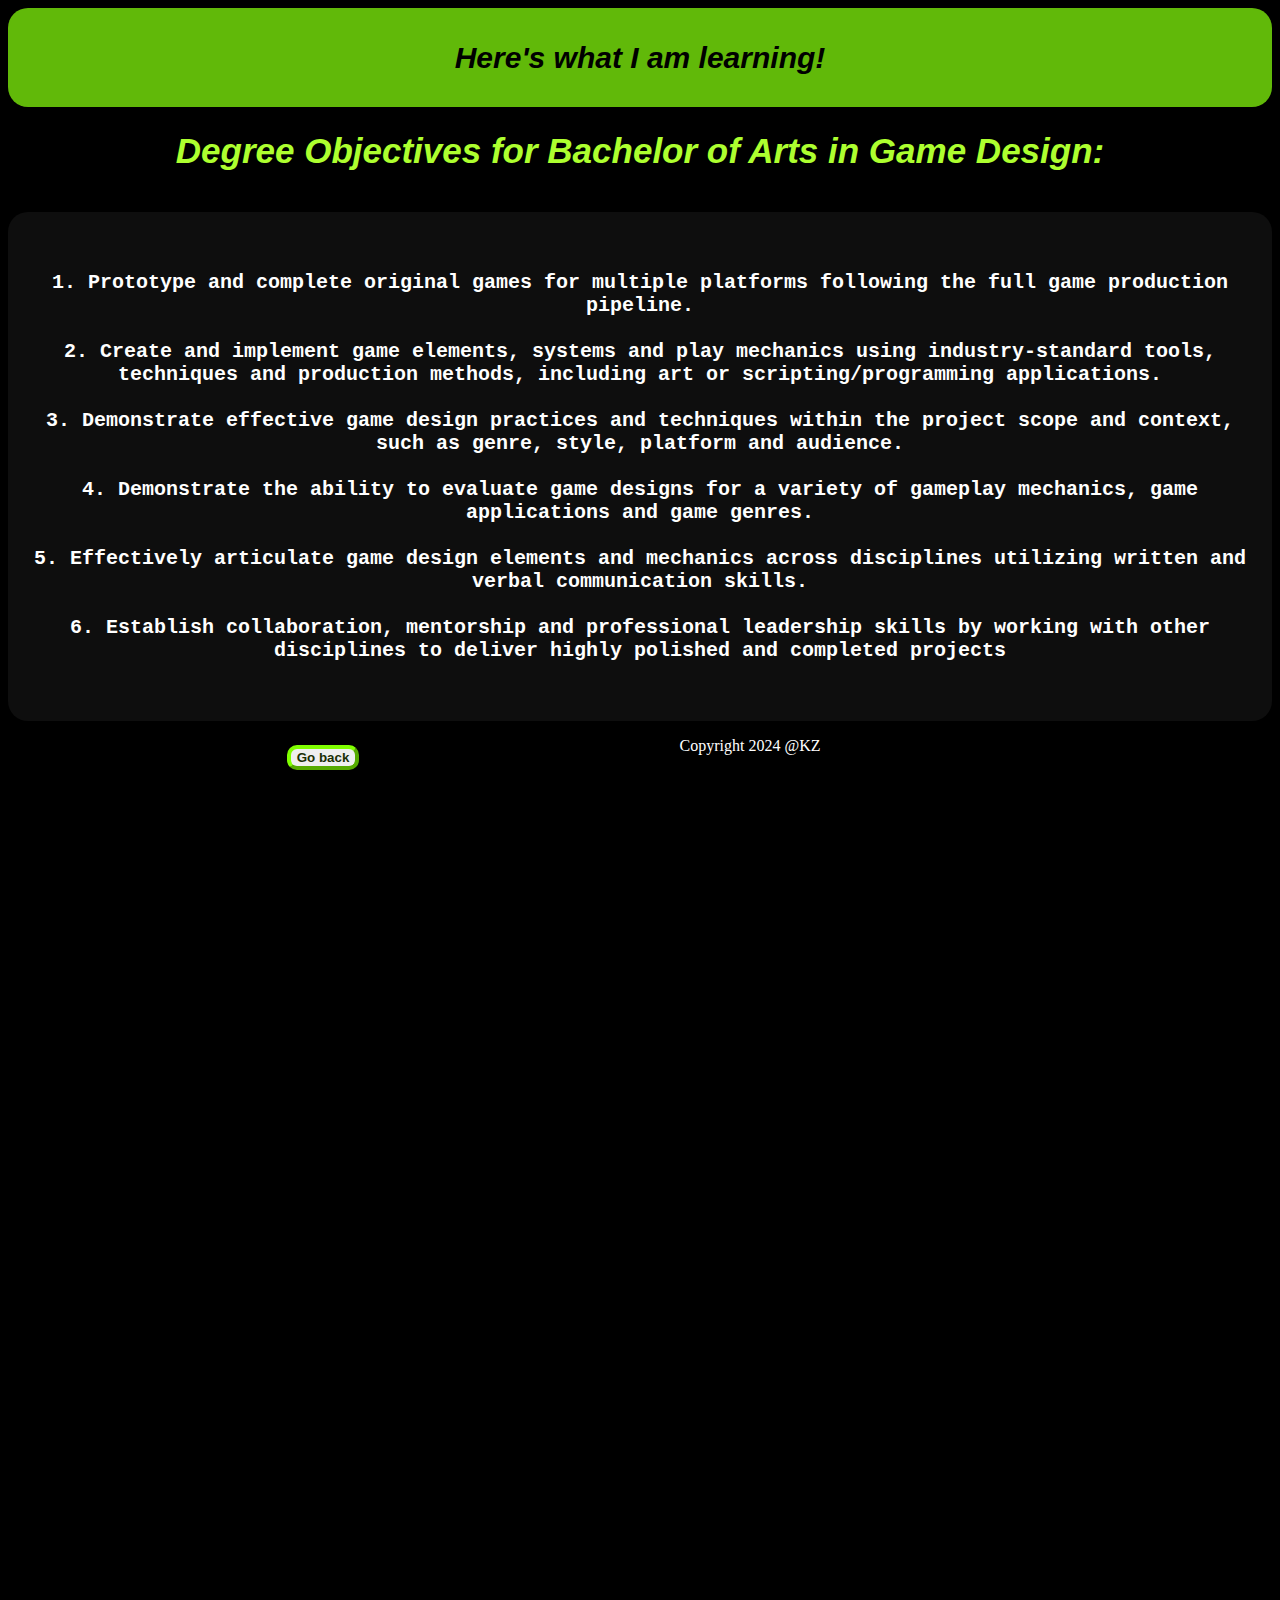
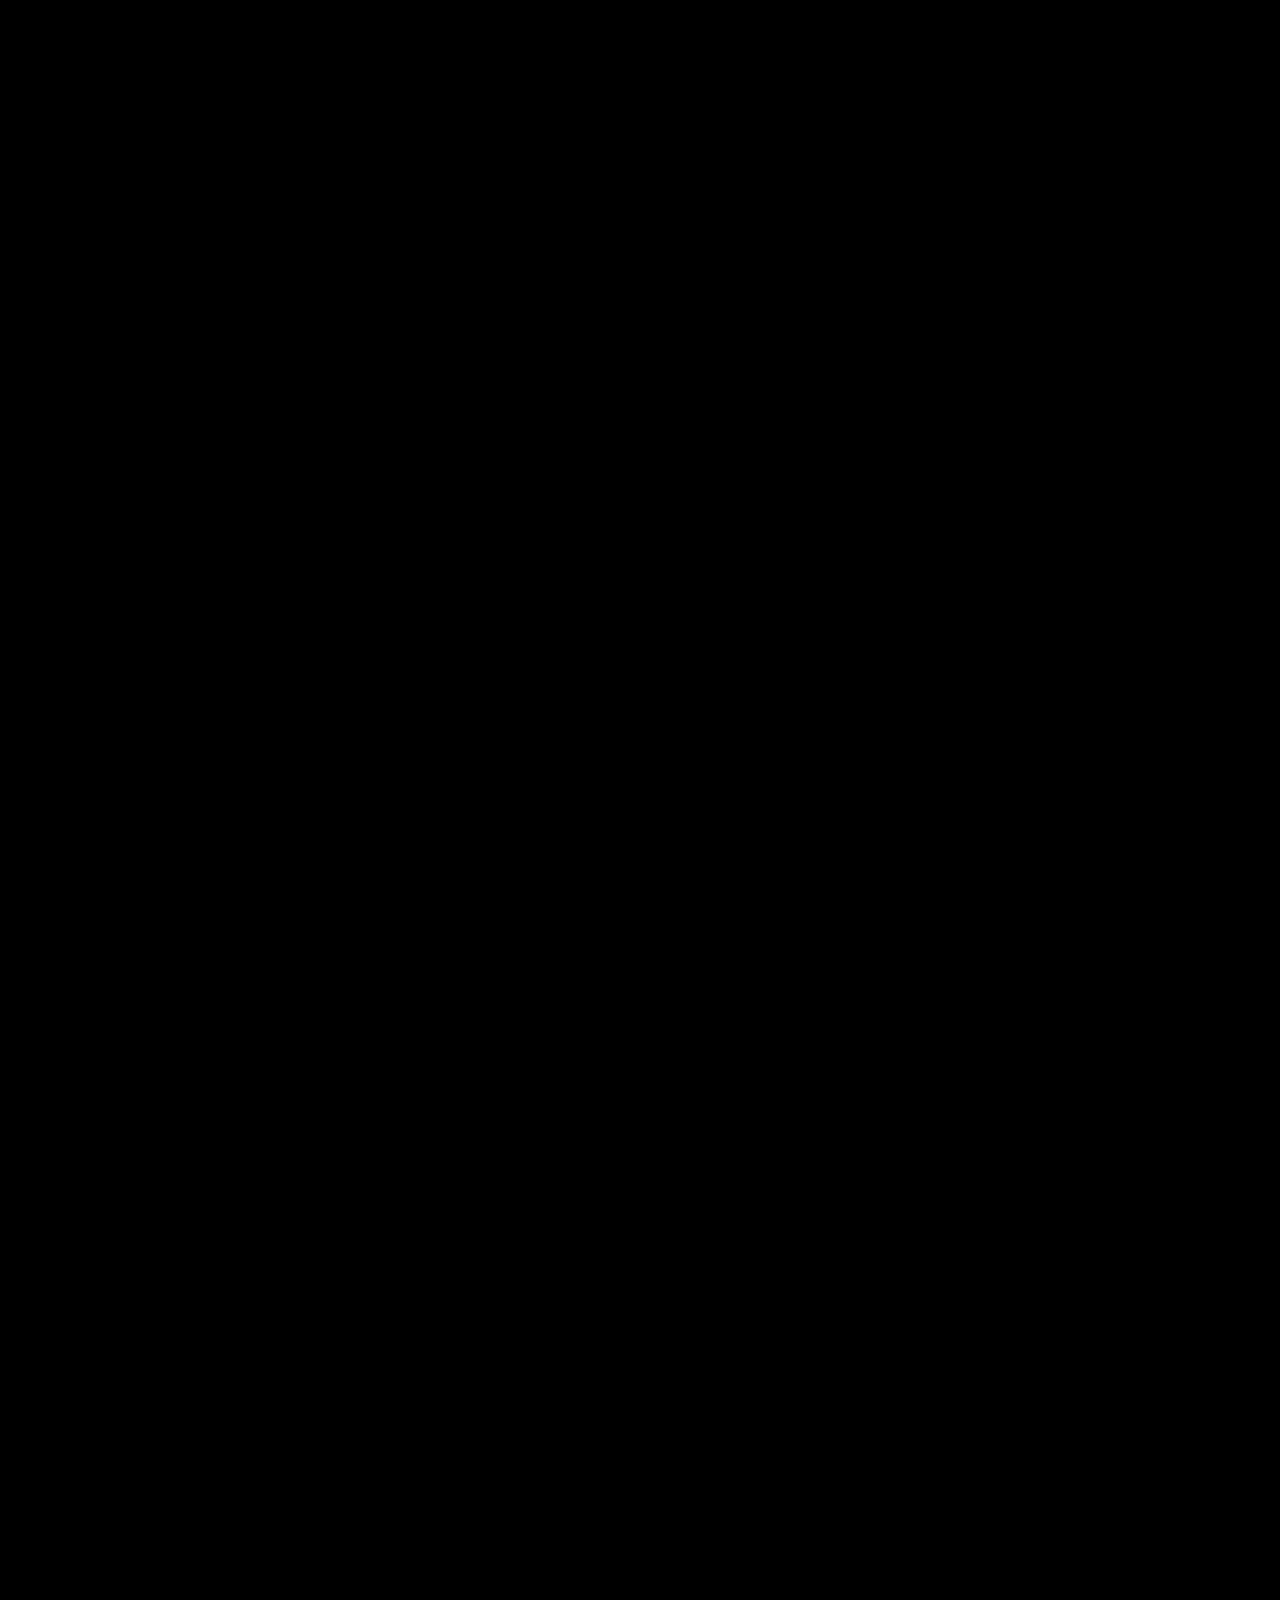
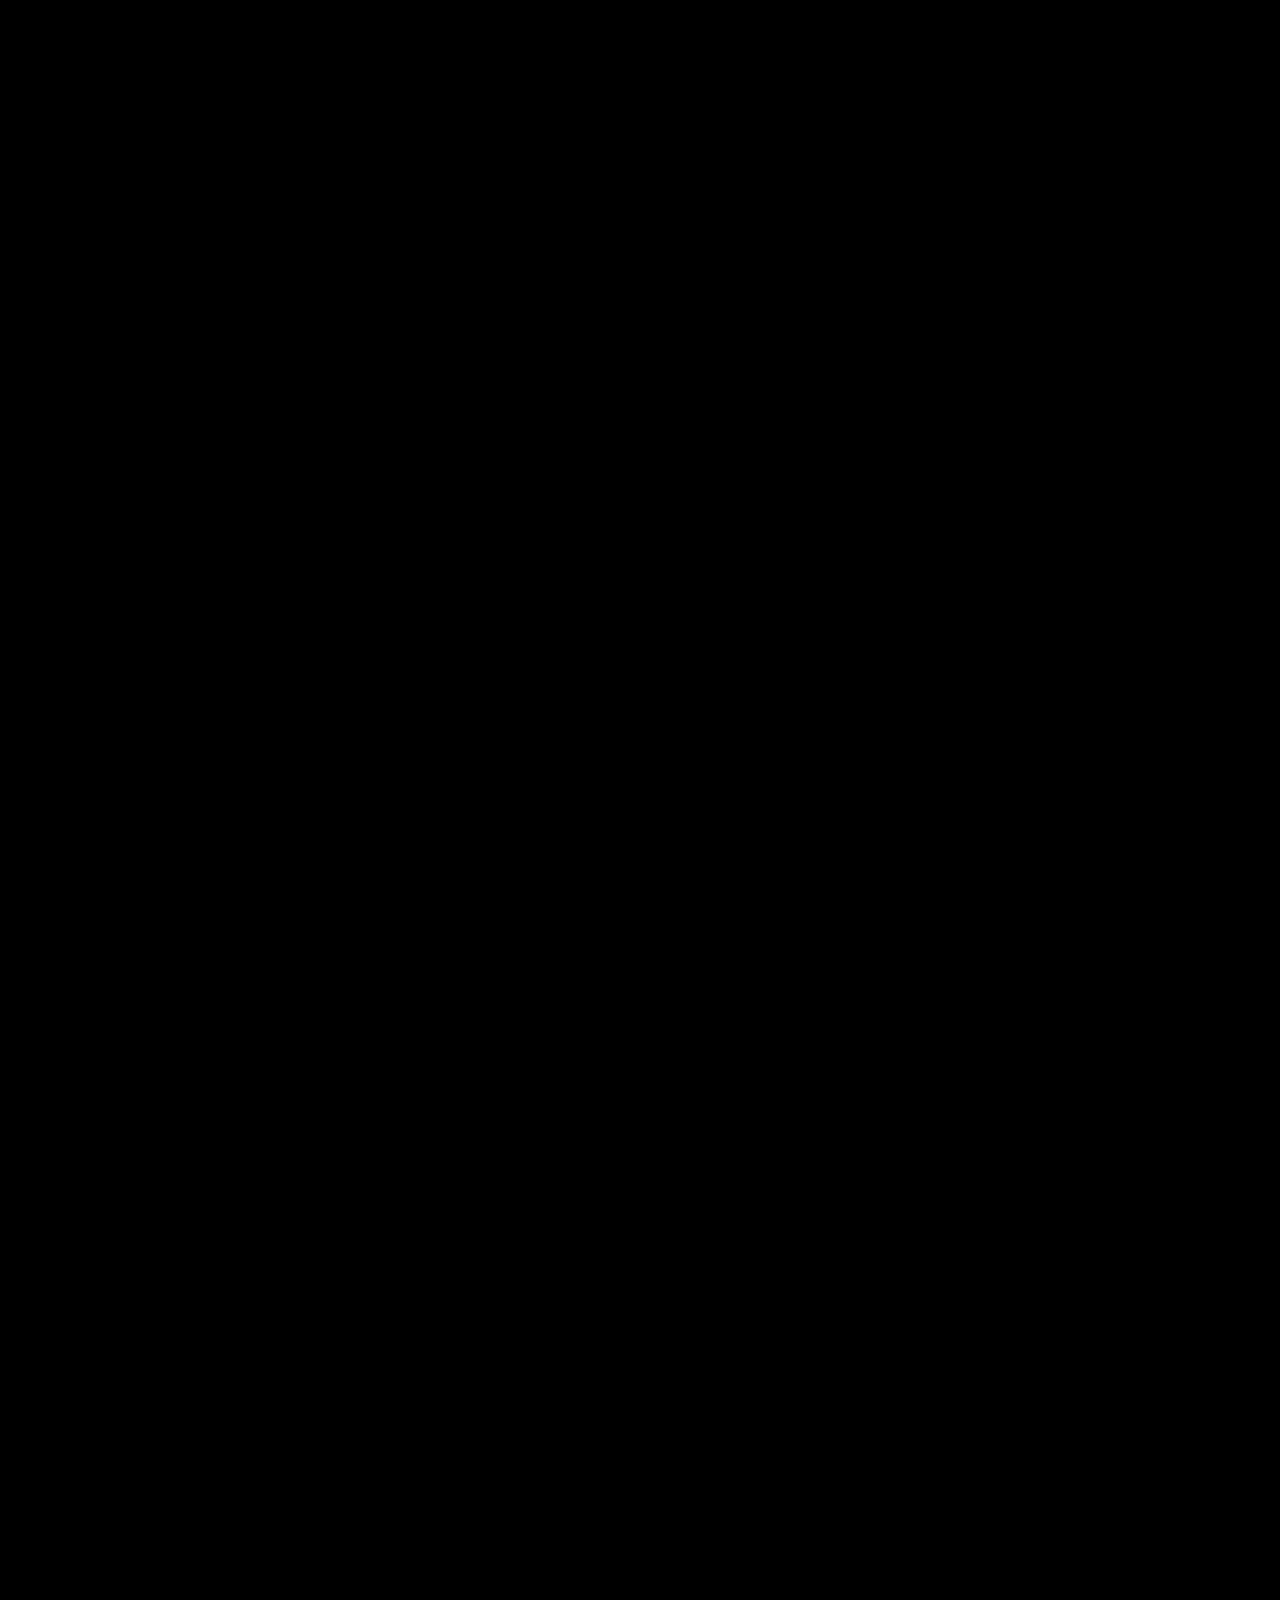
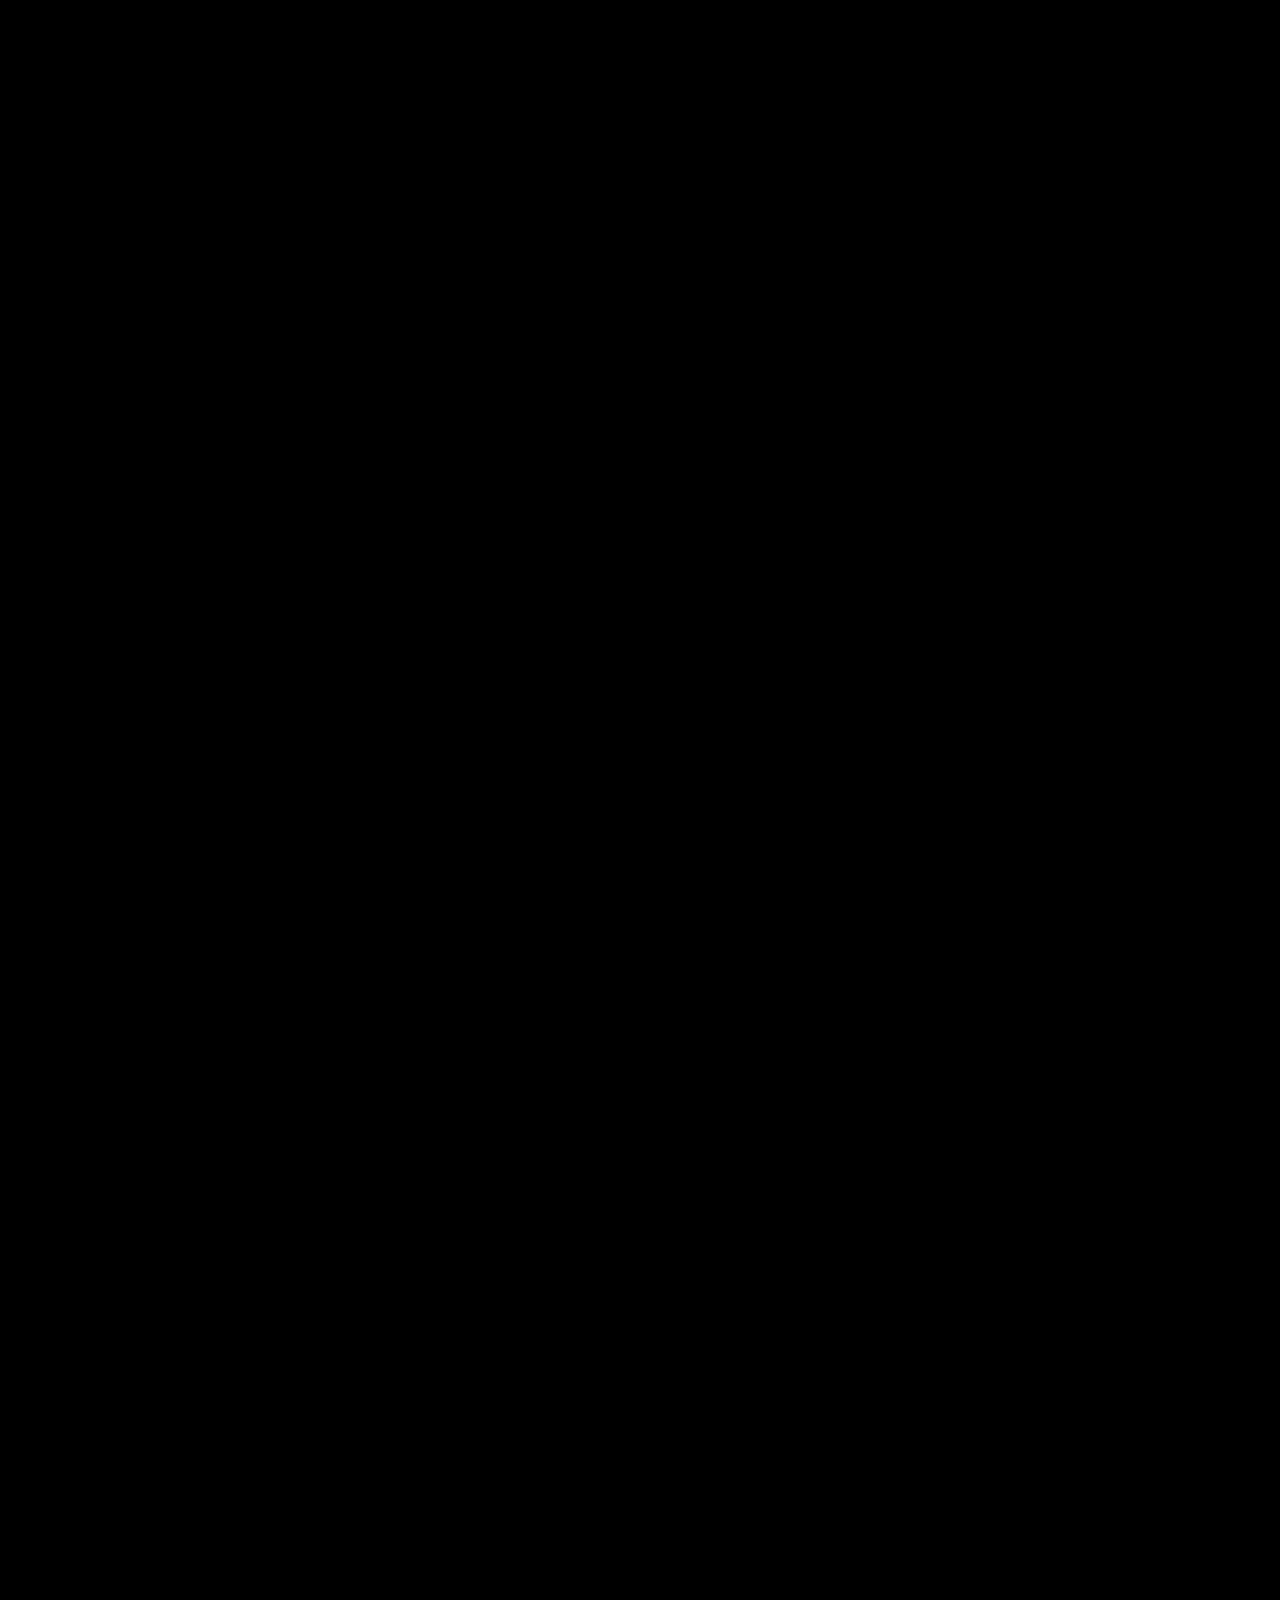
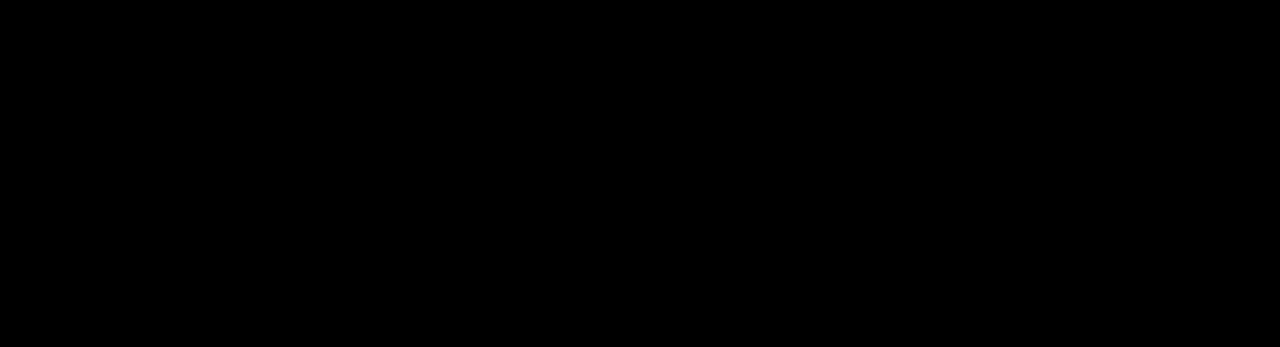
==== boards.html @ e5bd7a98 "Add files via upload" ====
<!DOCTYPE html>

<!--
Kristi Zwiener, assignment 1.1, Version 1.0.0.
-->
<!--
Below sets the code language to english and sets us up. 
These were done by using <! and then using the smart predictions of VSC.
-->
<html lang="en">
<head>
    <meta charset="UTF-8">
    <meta name="viewport" content="width=device-width, initial-scale=1.0">
    <!--
    Below is how to link to a .css stylesheet
    rel = relation. 
    Choosing the relation to this document as "stylesheet" enables me to use the css I had made.
    -->
    <link rel="Stylesheet" href="main.css">
    <link rel="Javascript" href="Javascript-Girpage.js">
<!--
    <title></title> This edits the browser tab's lettering. -->

    <title>Degree Objectives</title></head>

     <!--
    <body></body>Everything in the body is what you see on the web page.
    -->

    <body>

         <!-- 
        <div></div>Divs are sort of like a 'box' to put things in. In my case, this was extra text.
        -->

     <div><h1>Here's what I am learning!</h1></div>
                  
     <!--
     <center></center> This centers the text; Eventually I plan to have this done via css, but for now I use it as I'm comfortable with it.
    <h1></h1> is a heading type text. Very big text!

    Also, the id addition to lines I use in the rest of this document are merely for styling reasons.
    These are made via the css stylesheet. Using these, I can make multiple different styles for different ids 
    I would like to use.

    After this <div> below, I use <img src="">, this allows me to link an image from either online or through my documents.
        For the sake of this class, I linked from my own documents.
    --> 

            <center><h1 id="h1-diff">Degree Objectives for Bachelor of Arts in Game Design:</h1>

              </center>
        </div>   

        <!--
        <br> Merely adds a break between spaces. 
            This one below was used to seperate this <div> from the last <div>, leaving a nice gap.
            -->

                <br>
            
                <div id="div-diff1">
                    <center>
                        <br><br>
                        1. Prototype and complete original games for multiple platforms following the full game production pipeline.
                        <br><br>2. Create and implement game elements, systems and play mechanics using industry-standard tools, techniques and 
                        production methods, including art or scripting/programming applications.
                       <br><br> 3. Demonstrate effective game design practices and techniques within the project scope and context, such as genre, style, 
                        platform and audience.
                       <br><br> 4. Demonstrate the ability to evaluate game designs for a variety of gameplay mechanics, game applications and game 
                        genres.
                      <br><br>  5. Effectively articulate game design elements and mechanics across disciplines utilizing written and verbal communication 
                        skills.
                       <br><br> 6. Establish collaboration, mentorship and professional leadership skills by working with other disciplines to deliver highly 
                        polished and completed projects</center><br><br>
                </div>
            
            <nav>  </nav>


        </body>

<!--
        Below I left a single-line comment for myself from the lecture I'd watched.
        Adding a popup text later would be fun, especially if I can tie it to one button.
        -->

<script>
    //*use "alert ("words")" when need a popup alert (this is a single line comment)
</script>

<!--
Below here is the <footer> code, in which anything inside it will appear on the bottom of the page.
    -->

<footer><nav><a href="Index.html"><button id="button3"><b>Go back</b></button></a></nav><p id="p-diff"><center>Copyright 2024 @KZ</center></p></footer>
</html>
---- main.css ----
h1
{
font-family: 'Franklin Gothic Medium', 'Arial Narrow', Arial, sans-serif;
font-size: 30px;
font-style: italic;
font-weight: bolder;
color: rgb(0, 0, 0);
text-align: center;

}


#h1-diff{
    font-family: Impact, Haettenschweiler, 'Arial Narrow Bold', sans-serif;
    font-size: 35px;
    color: greenyellow;
    font-weight: bold;
    text-align: center;
}

#h1-game{
    font-family: Impact, Haettenschweiler, 'Arial Narrow Bold', sans-serif;
    font-size: 35px;
    color: rgb(128, 128, 128);
    font-weight: bold;
    text-align: center;
}


body {

    background-color: black;
    color: white;
    text-align: center;
 
}


#pizzacursorbody {

    background-color: black;
    color: white;
    cursor: url("what.cur"), auto;
    text-align: center;
}

div{
    background-color: rgb(97, 185, 9);
    padding: 1%;
    border-color: cornsilk;
    font-size: 20px;
    color: black;
    font-family: 'Courier New', Courier, monospace;
    font-weight: bolder;
    text-align: center;
    border-radius: 20px;
    border-width: 3px;
    
}

#div-diff1{
        background-color: rgb(14, 14, 14);
        padding: 1%;
        border-color: cornsilk;
        font-size: 20px;
        color: rgb(255, 255, 255);
        font-family: 'Courier New', Courier, monospace;
        font-weight: bolder;
        border-radius: 20px;
    border-width: 3px;
        
}

#button3{

color: rgb(27, 48, 5);
border-color: rgb(128, 255, 0);
border-radius: 10px;
border-width: 4px;
cursor: pointer;
text-align: center;
}


#buttonplay1{

    color: rgb(27, 48, 5);
    border-color: rgb(128, 255, 0);
    border-radius: 10px;
    border-width: 4px;
    cursor: url("what.cur"), auto;
    text-align: center;

}

footer{
    color: white;
    text-align: center;
    margin-right: 200px;
}

nav{

    height: 6000px;
    width: 200px;
    float: left;
    padding: 5px;
    line-height: 30px;

}


/* unvisited link */
a:link {
    color: rgb(0, 255, 21);
  }
  
  /* visited link */
  a:visited {
    color: rgb(180, 0, 111);
  }
  
  /* mouse over link */
  a:hover {
    color: rgb(90, 233, 97);
  }
  
  /* selected link */
  a:active {
    color: rgb(255, 255, 255);
  }

  #die1res{

    font-family: 'Franklin Gothic Medium', 'Arial Narrow', Arial, sans-serif;
font-size: 30px;
font-style: italic;
font-weight: bolder;
color: rgb(255, 255, 255);
text-align: center;
  }

  #die2res{

    font-family: 'Franklin Gothic Medium', 'Arial Narrow', Arial, sans-serif;
    font-size: 30px;
    font-style: italic;
    font-weight: bolder;
    color: rgb(255, 255, 255);
    text-align: center;

  }

  #Sumres{

    font-family: 'Franklin Gothic Medium', 'Arial Narrow', Arial, sans-serif;
    font-size: 30px;
    font-style: italic;
    font-weight: bolder;
    color: rgb(255, 255, 255);
    text-align: center;

  }

  #GirRollsRes{
    font-family: 'Franklin Gothic Medium', 'Arial Narrow', Arial, sans-serif;
    font-size: 30px;
    font-style: italic;
    font-weight: bolder;
    color: rgb(255, 255, 255);
    text-align: center;
  }

  #FinalRes{
    font-family: 'Franklin Gothic Medium', 'Arial Narrow', Arial, sans-serif;
    font-size: 40px;
    font-style: italic;
    font-weight: bolder;
    color: rgb(0, 140, 255);
    text-align: center;

  }
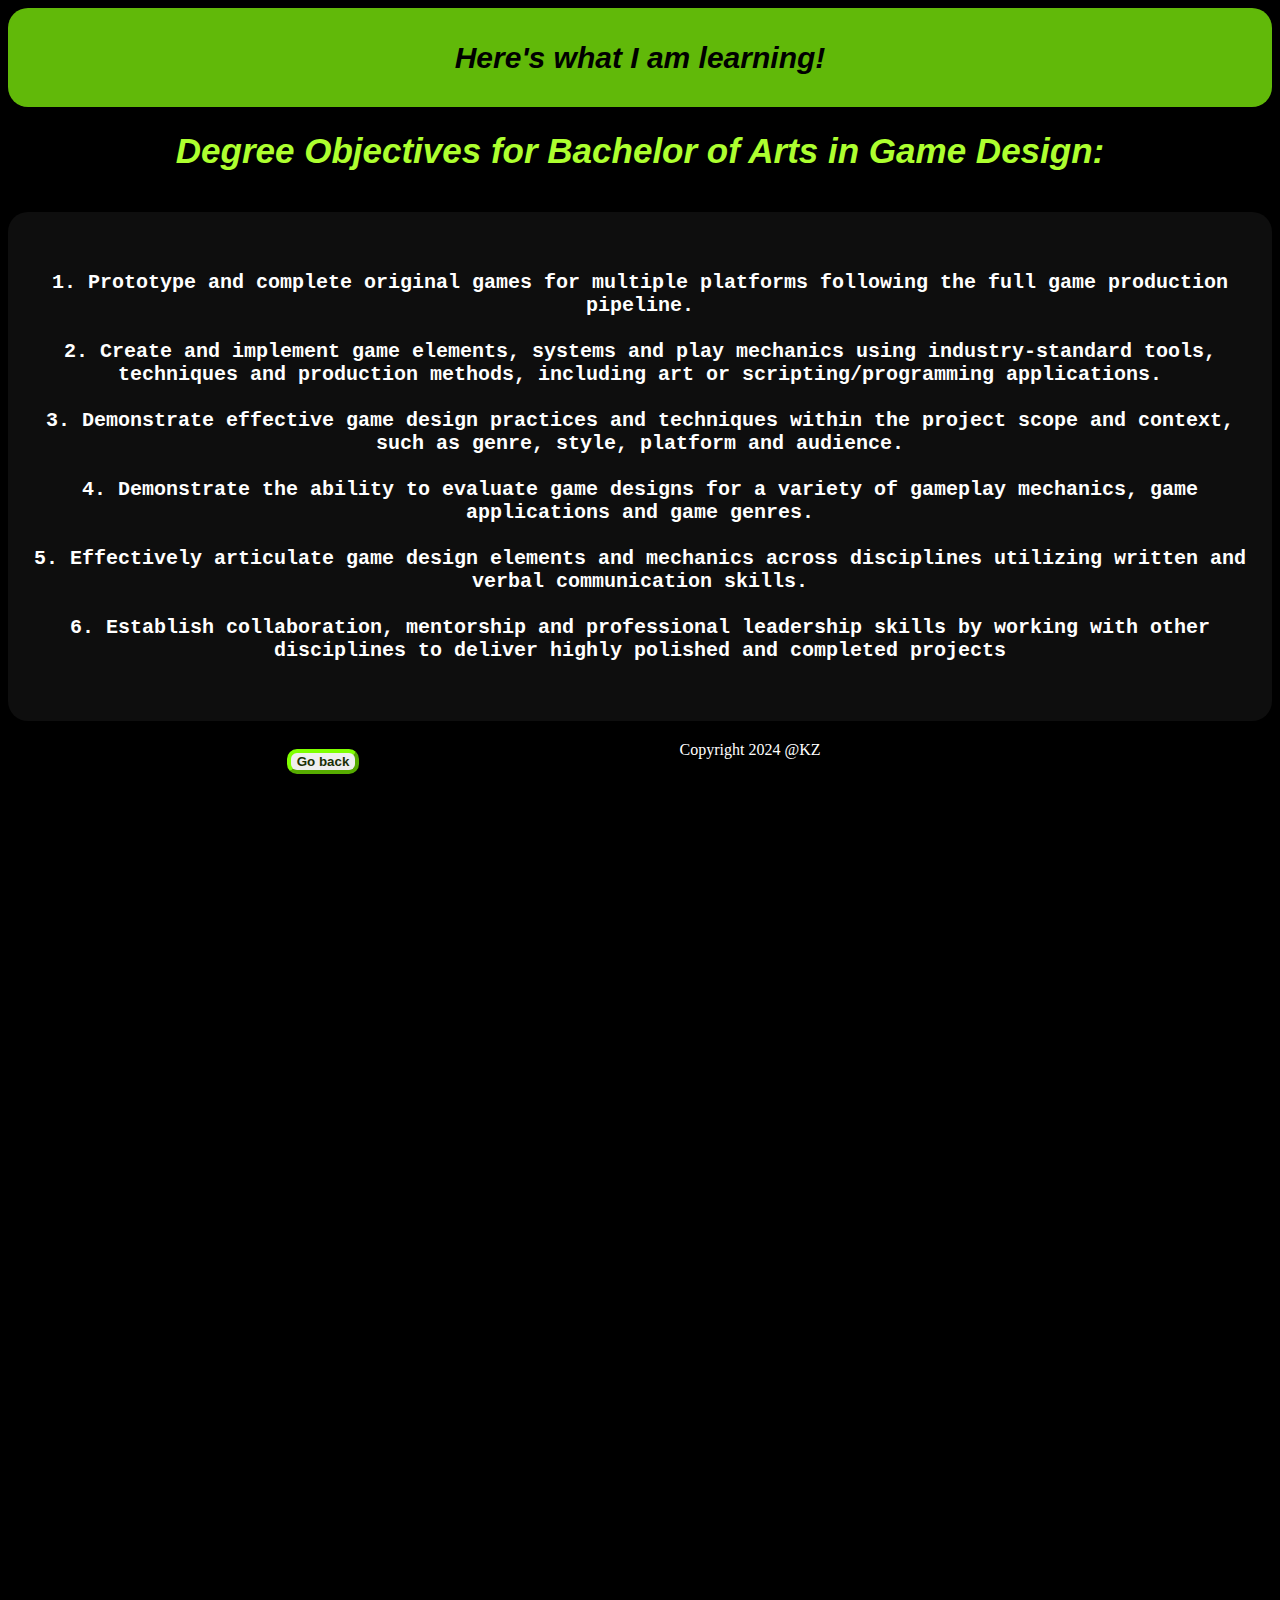
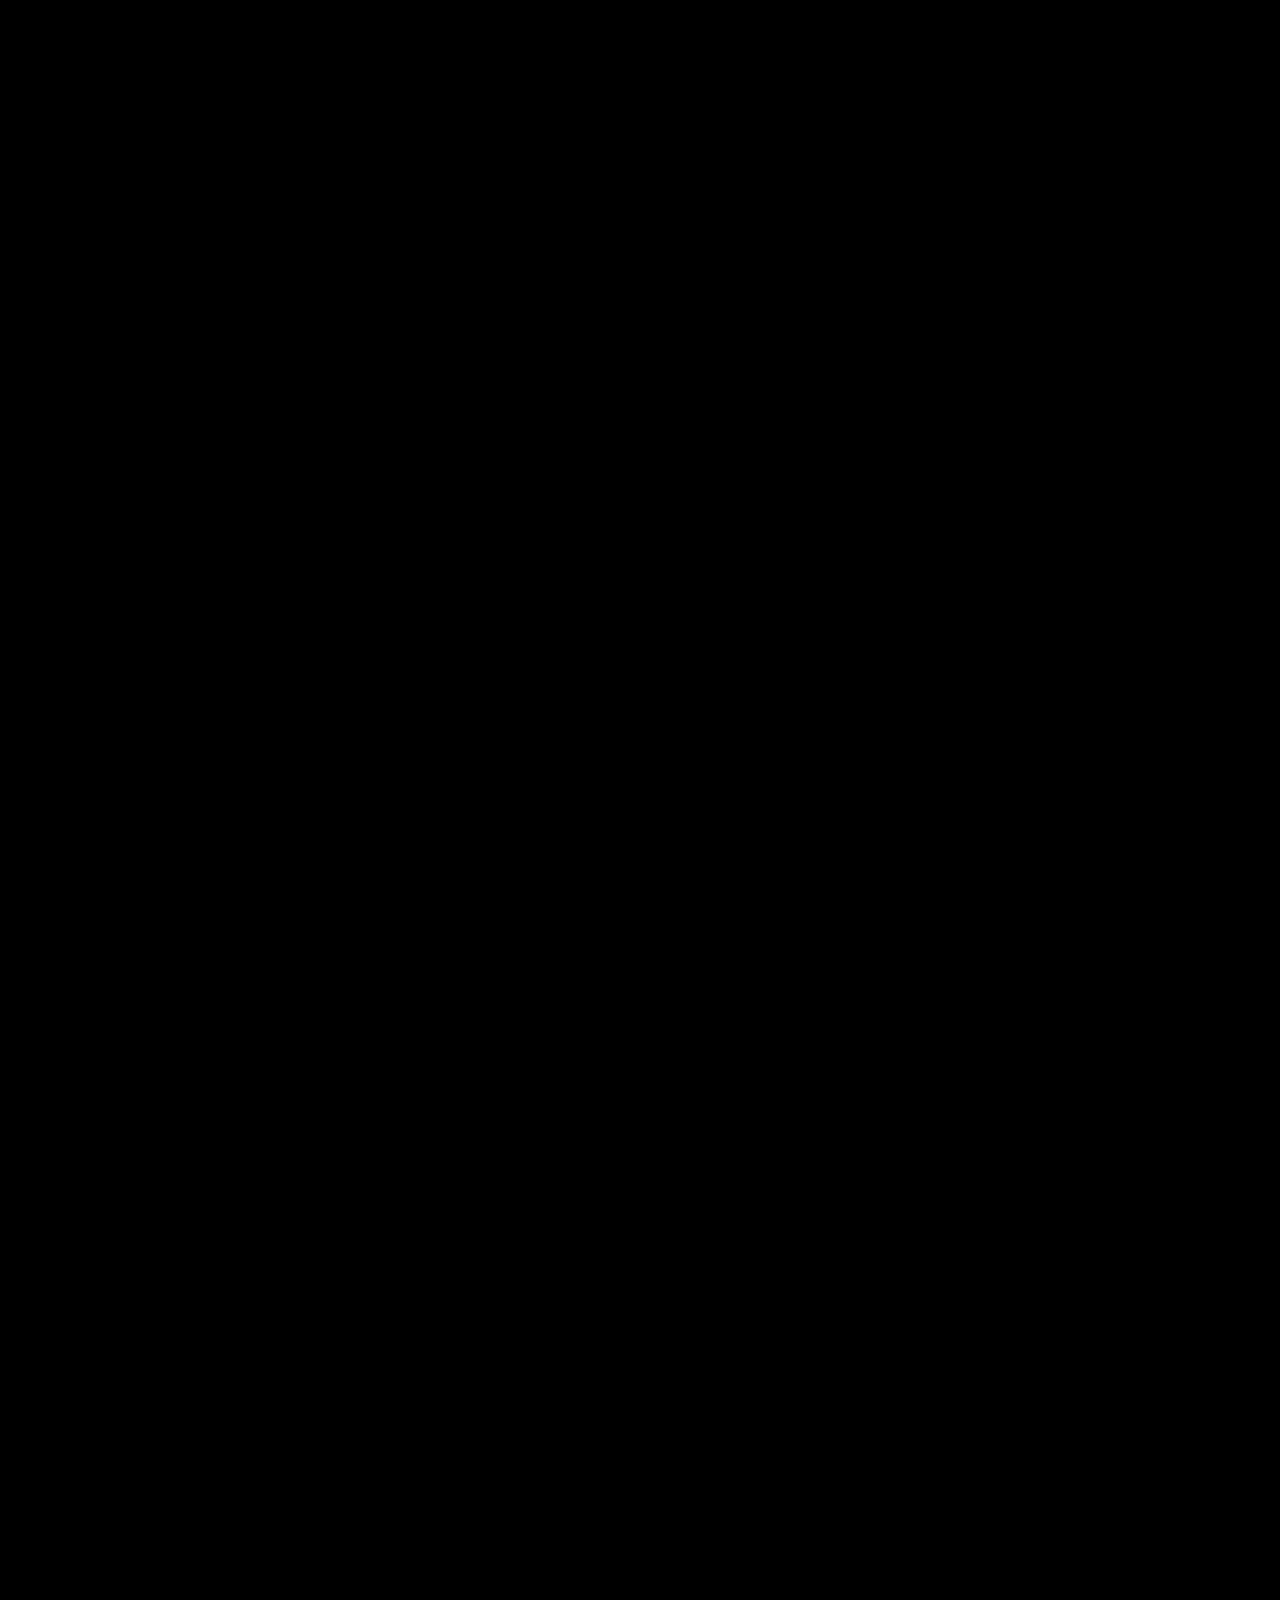
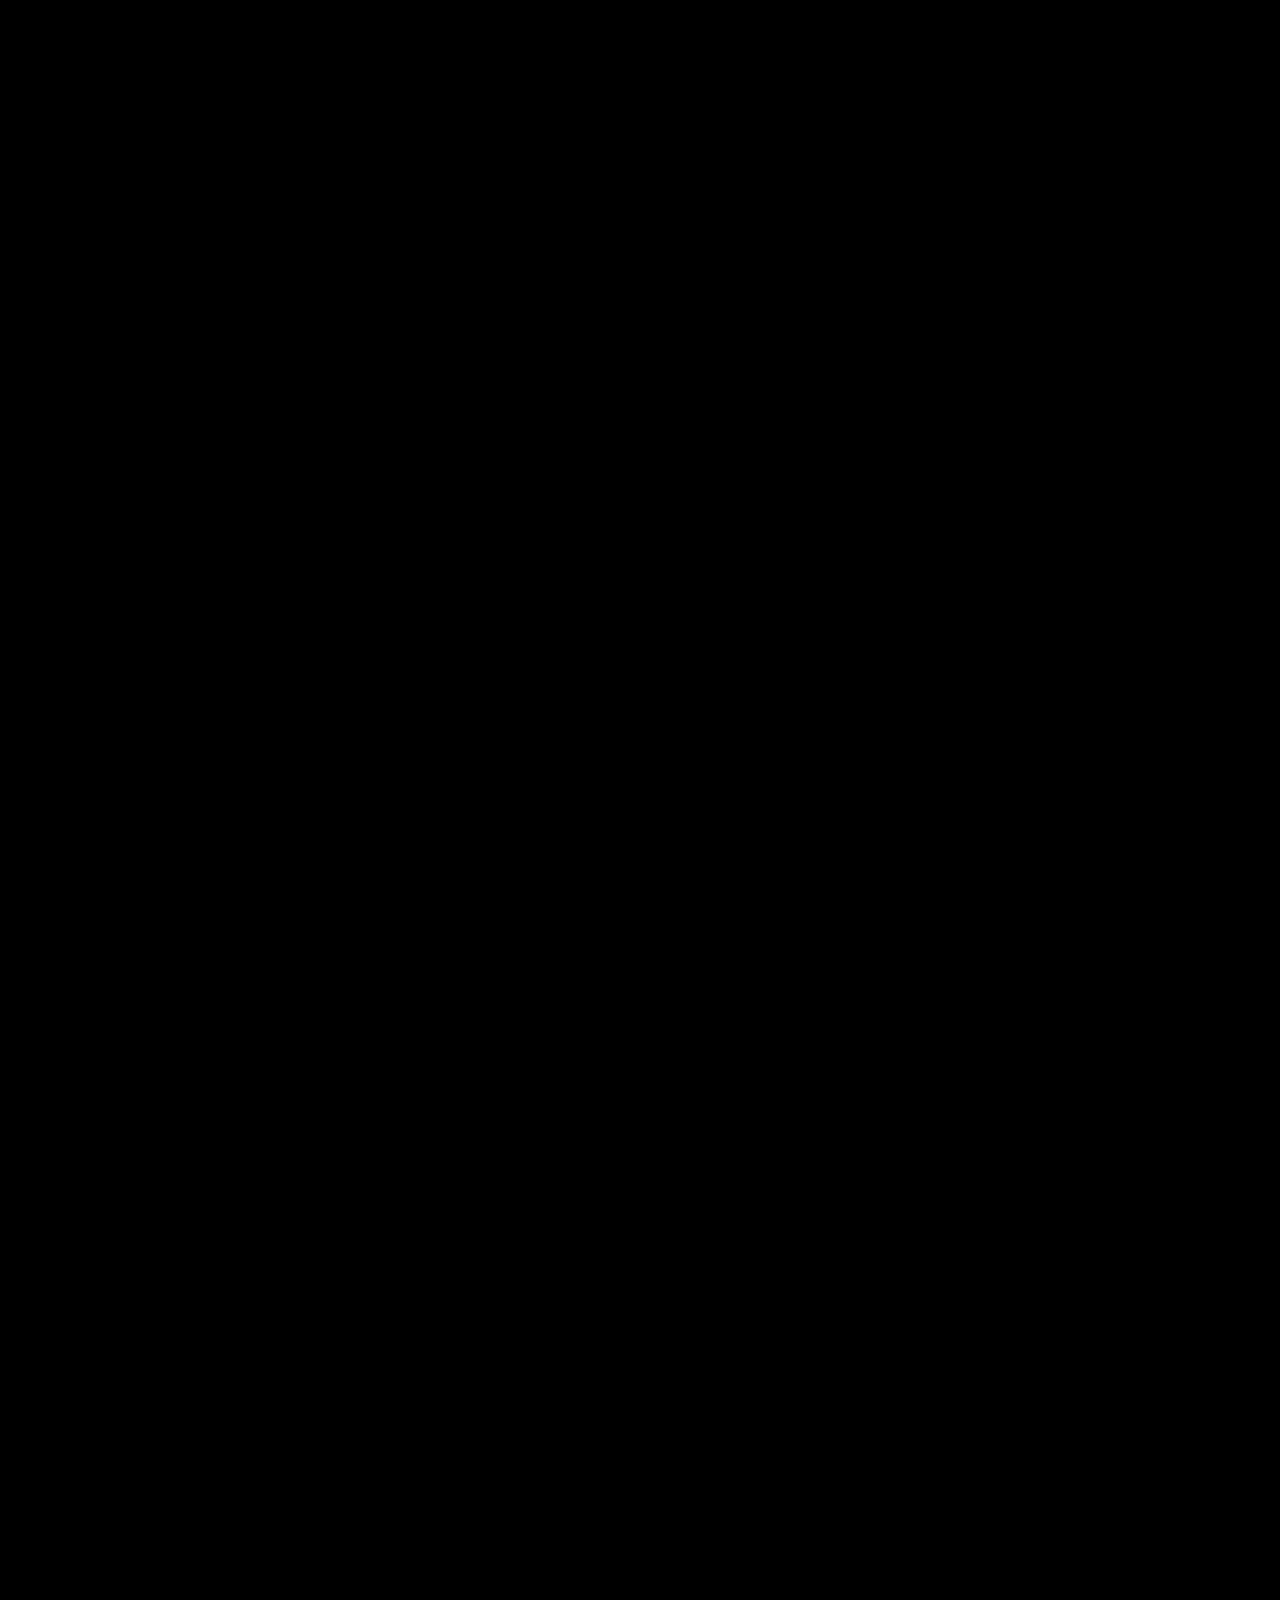
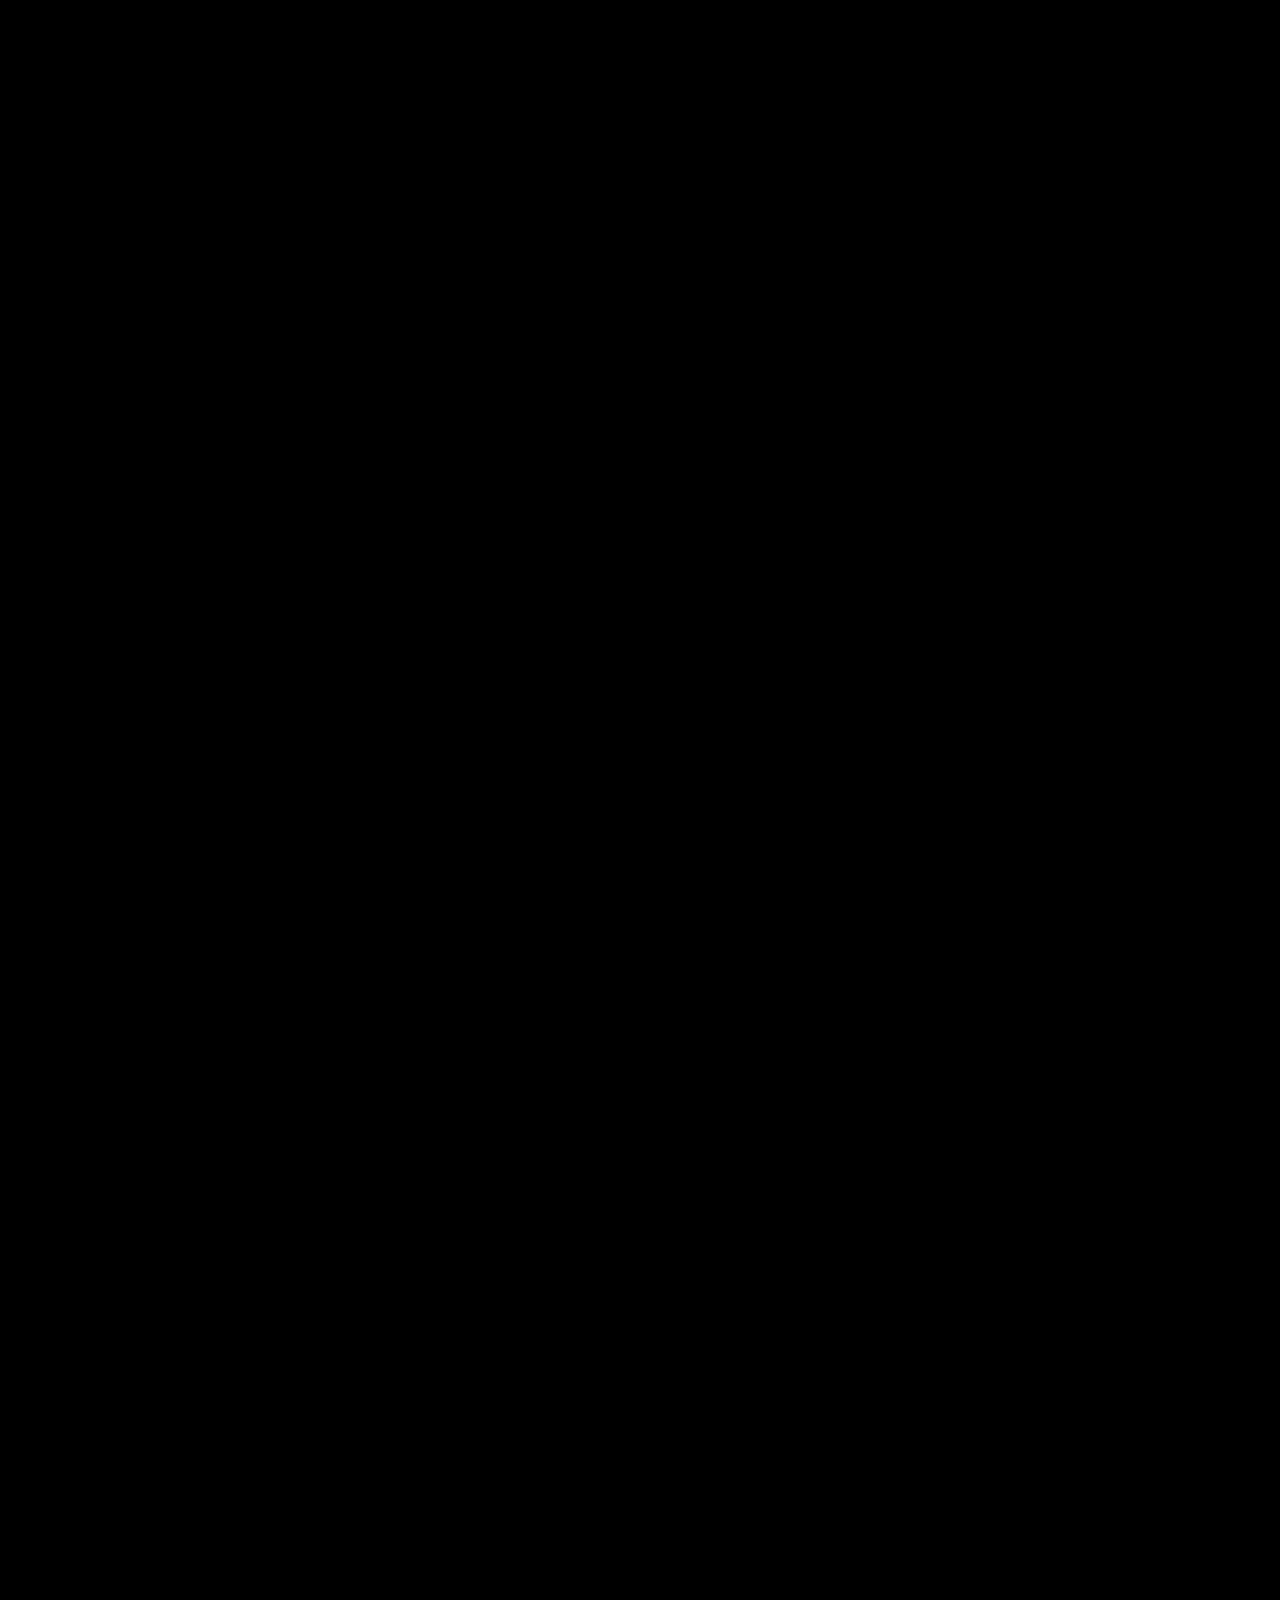
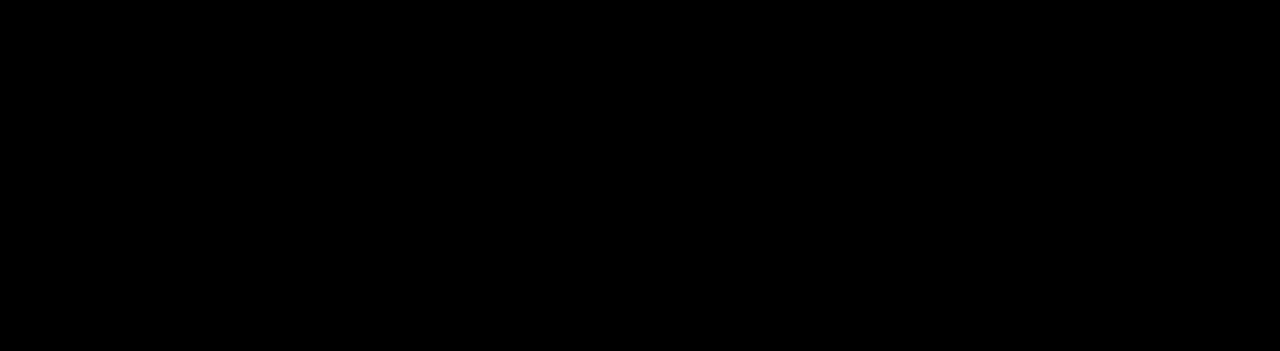
==== commit 49667935: "Update boards.html" ====
--- a/boards.html
+++ b/boards.html
@@ -17,7 +17,6 @@
     Choosing the relation to this document as "stylesheet" enables me to use the css I had made.
     -->
     <link rel="Stylesheet" href="main.css">
-    <link rel="Javascript" href="Javascript-Girpage.js">
 <!--
     <title></title> This edits the browser tab's lettering. -->
 
@@ -94,4 +93,4 @@
     -->
 
 <footer><nav><a href="Index.html"><button id="button3"><b>Go back</b></button></a></nav><p id="p-diff"><center>Copyright 2024 @KZ</center></p></footer>
-</html>+</html>
--- a/main.css
+++ b/main.css
@@ -9,6 +9,13 @@
 
 }
 
+#hesdancing{
+
+    margin-right: 0px;
+    
+
+}
+
 
 #h1-diff{
     font-family: Impact, Haettenschweiler, 'Arial Narrow Bold', sans-serif;
@@ -26,6 +33,28 @@
     text-align: center;
 }
 
+p{
+    color: ghostwhite;
+    font-size: 18px;
+    font-weight: bold;
+    font-family: 'Franklin Gothic Medium', 'Arial Narrow', Arial, sans-serif;
+    float: none;
+}
+
+#p-diff{
+    font-family: 'Segoe UI', Tahoma, Geneva, Verdana, sans-serif;
+    color: rgb(128, 255, 0);
+    font-weight: bolder;
+    font-size: 20px;
+    text-align: center;
+}
+
+#p-diff2{
+    color: aliceblue;
+    font-family: 'Segoe UI', Tahoma, Geneva, Verdana, sans-serif;
+    font-size: 18;
+    text-align: center;
+}
 
 body {
 
@@ -71,6 +100,18 @@
         
 }
 
+
+
+#button2{
+
+    color: rgb(7, 49, 6);
+    border-color: rgb(32, 187, 52);
+    border-radius: 10px;
+    border-width: 3px;
+    cursor: pointer;
+    text-align: center;
+}
+
 #button3{
 
 color: rgb(27, 48, 5);
@@ -81,7 +122,6 @@
 text-align: center;
 }
 
-
 #buttonplay1{
 
     color: rgb(27, 48, 5);
@@ -106,9 +146,20 @@
     float: left;
     padding: 5px;
     line-height: 30px;
-
-}
-
+   
+
+}
+
+#othernav{
+    
+
+ height: 6000px;
+ width: 200px;
+ float: right;
+ padding: 5px;
+ line-height: 30px;
+       color: rgb(82, 223, 112);
+}
 
 /* unvisited link */
 a:link {
